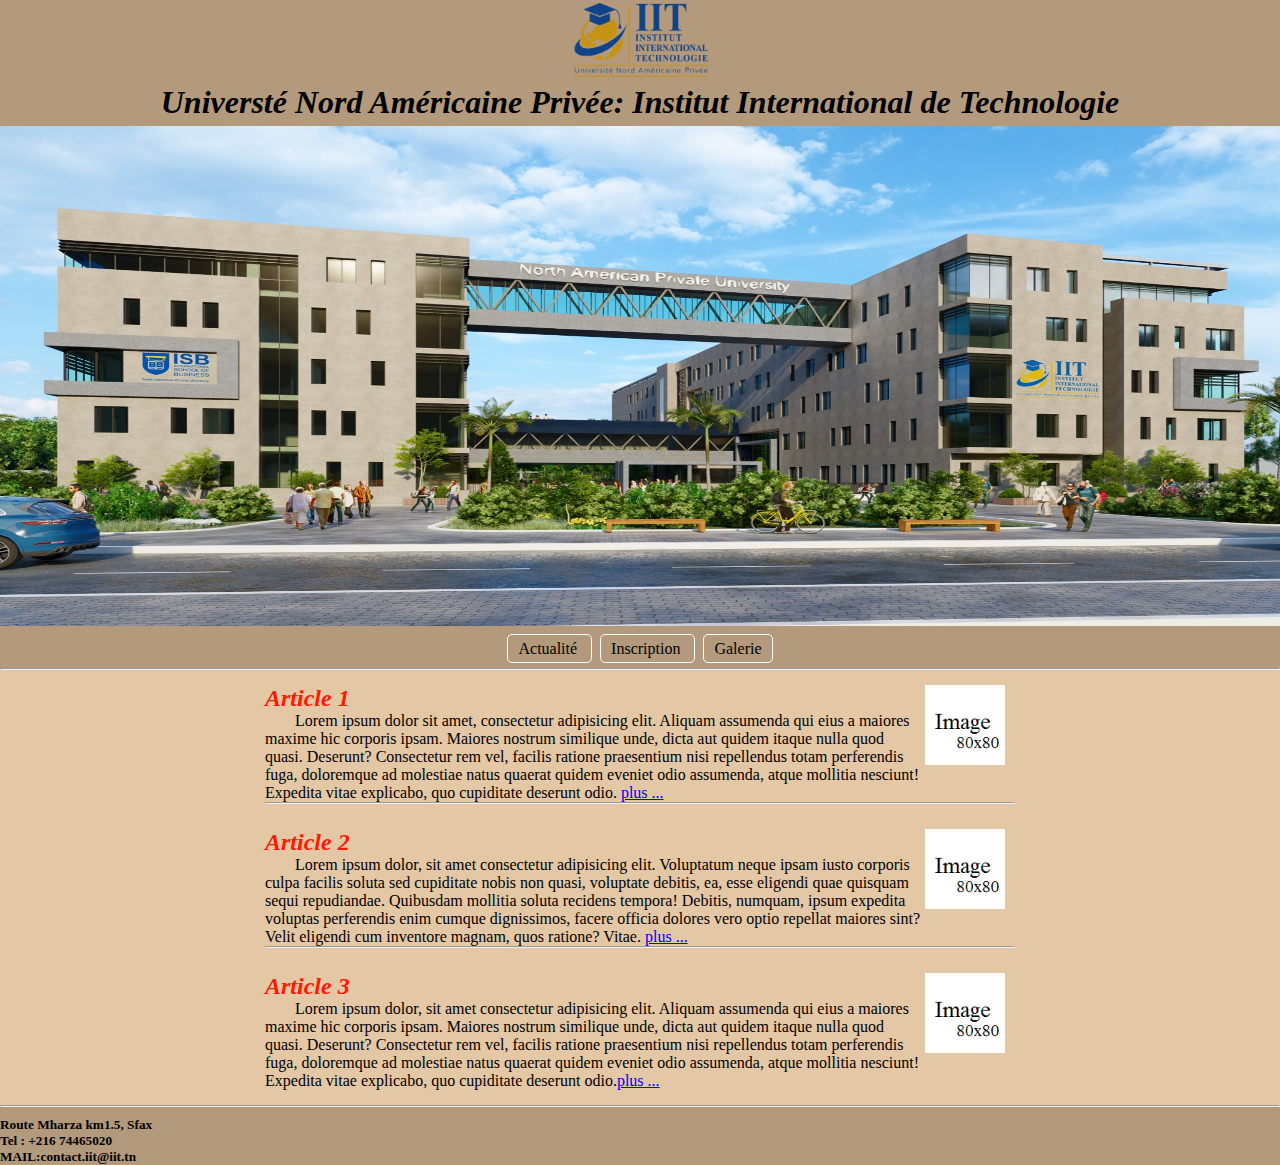
==== index.html @ 4d0e9367 "tp2" ====
<!DOCTYPE html>
<html lang="fr">

<head>
    <meta charset="UTF-8">
    <link rel="stylesheet" href="css/index.css" />
</head>

<body>
    <header>
        <img id="img1" src="images/logo IIT.png" title="logo_iit" alt="logo_iit" />
        <h1> Universté Nord Américaine Privée: Institut International de Technologie </h1>
        <img id="img2" src="images/campus.jfif" title="logo_iit" alt="logo_iit" />
        <div class="div1">
            <a class="link" href="#main"> Actualité </a> &nbsp;
            <a class="link" href="pages_html/inscription.html"> Inscription </a> &nbsp;
            <a class="link" href="pages_html/galerie.html"> Galerie </a>
        </div>
    </header>
    <main id="main">
        <hr>
        <article class="article">
            <div class="content">
                <h2>Article 1</h2>
                <p>Lorem ipsum dolor sit amet, consectetur adipisicing elit. Aliquam assumenda qui eius a maiores
                    maxime hic corporis ipsam. Maiores nostrum similique unde, dicta aut quidem itaque nulla quod
                    quasi. Deserunt? Consectetur rem vel, facilis ratione praesentium nisi repellendus totam
                    perferendis fuga, doloremque ad molestiae natus quaerat quidem eveniet odio assumenda, atque
                    mollitia nesciunt! Expedita vitae explicabo, quo cupiditate deserunt odio. <a href="pages_html/article1.html"
                        class="plus">plus ...</a></p>
            </div>
            <img src="images/imagevide.png" alt="Image" class="img">
            <br>
            <hr id="hr1">
        </article>

        <article class="article">
            <div class="content">
                <h2>Article 2</h2>
                <p>Lorem ipsum dolor, sit amet consectetur adipisicing elit. Voluptatum neque ipsam iusto corporis
                    culpa facilis soluta sed cupiditate nobis non quasi, voluptate debitis, ea, esse eligendi quae
                    quisquam sequi repudiandae. Quibusdam mollitia soluta recidens tempora! Debitis, numquam, ipsum
                    expedita voluptas perferendis enim cumque dignissimos, facere officia dolores vero optio
                    repellat maiores sint? Velit eligendi cum inventore magnam, quos ratione? Vitae. <a href="#"
                        class="plus">plus ...</a>
                </p>
            </div>
            <img src="images/imagevide.png" alt="Image" class="img">
            <br>
            <hr id="hr1">
        </article>

        <article class="article">
            <div class="content">
                <h2>Article 3</h2>

                <p>Lorem ipsum dolor, sit amet consectetur adipisicing elit. Aliquam assumenda qui eius a maiores
                    maxime hic corporis ipsam. Maiores nostrum similique unde, dicta aut quidem itaque nulla quod
                    quasi. Deserunt? Consectetur rem vel, facilis ratione praesentium nisi repellendus totam
                    perferendis fuga, doloremque ad molestiae natus quaerat quidem eveniet odio assumenda, atque
                    mollitia nesciunt! Expedita vitae explicabo, quo cupiditate deserunt odio.<a href="#"
                        class="plus">plus ...</a></p>
            </div>


            <img src="images/imagevide.png" alt="Image" class="img">
        </article>
        <hr>

    </main>
    <footer>
        <h5>Route Mharza km1.5, Sfax </h6>
        <h5>Tel : +216 74465020</h6>
        <h5>MAIL:contact.iit@iit.tn </h6>
    </footer>

</body>

</html>
---- css/index.css ----
* {
    margin: 0;
}

body {
    background-color: #B39A7C;
}

header{
    text-align: center;
}

#img1 {
    height: 80px;
    width: 100;
}
h1{
    font-style: italic;
}
#img2 {
    padding-top: 5px;
    height: 500px;
    width: 100%;
}
.div1 {
    padding-top: 10px;
    padding-bottom: 10px;
}

.link {
    background-color: transparent;
    border: 1px solid white;
    border-radius: 5px;
    padding: 5px 10px;
    color: black;
    text-decoration: none;
}

.link:hover {
    background-color: #e4c7a5;
    /* Beige clair au survol */
}

main {
    background-color: #e4c7a5;
}
hr {
    color: #ffffff;
}
.article {
    padding-top: 10px;
    padding-bottom: 10px;
    display: flex;    
    margin: 5px auto; 
    max-width: 750px;
    text-align: left;
    justify-content: flex-start; 
    flex-wrap: wrap;
    
}

.content {
    flex: 1; 
}

.content h2 {
    color: #ff1900; 
    font-style: italic;
}

.article p{
     text-indent: 30px;
}

.plus{
    color: blue;
}

.article img {
    width: 80px; 
    height: 80px; 
    margin-right: 10px; 
}

#hr1{
     width: 750px;
     color: black;
}

footer {
    padding-top: 10px;
}
fieldset{
    max-width: 500px;
    margin: 10px auto; 
    max-height: 250px;
}

.article1 {
    padding-top: 10px;
    padding-bottom: 10px;
    margin: 5px auto; 
    max-width: 750px;
    text-align: left;
    justify-content: flex-start; 
    flex-wrap: wrap;
    
}

.article1 h2 {
    color: #ff1900; 
    font-style: italic;
}

.article1 img {
    margin-left: 200px; 
}

.article1 p{
    text-indent: 30px;
}
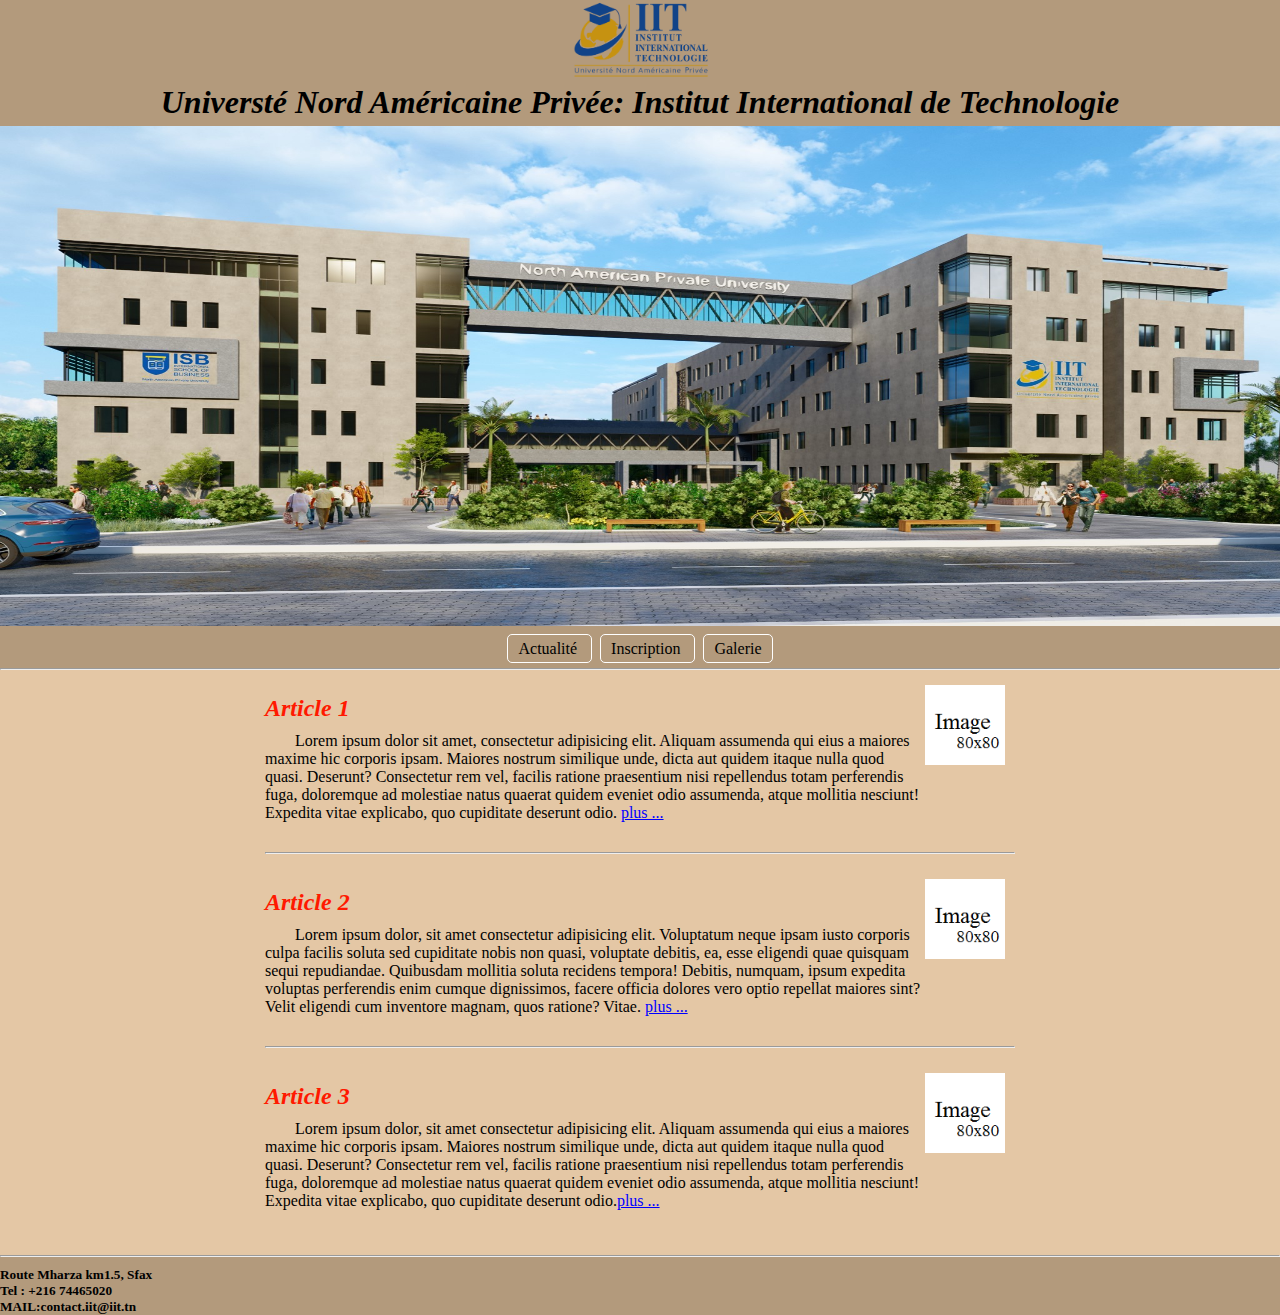
==== commit 71d62093: "tp2" ====
--- a/index.html
+++ b/index.html
@@ -26,8 +26,8 @@
                     maxime hic corporis ipsam. Maiores nostrum similique unde, dicta aut quidem itaque nulla quod
                     quasi. Deserunt? Consectetur rem vel, facilis ratione praesentium nisi repellendus totam
                     perferendis fuga, doloremque ad molestiae natus quaerat quidem eveniet odio assumenda, atque
-                    mollitia nesciunt! Expedita vitae explicabo, quo cupiditate deserunt odio. <a href="pages_html/article1.html"
-                        class="plus">plus ...</a></p>
+                    mollitia nesciunt! Expedita vitae explicabo, quo cupiditate deserunt odio. <a
+                        href="pages_html/article1.html" class="plus">plus ...</a></p>
             </div>
             <img src="images/imagevide.png" alt="Image" class="img">
             <br>
@@ -41,7 +41,7 @@
                     culpa facilis soluta sed cupiditate nobis non quasi, voluptate debitis, ea, esse eligendi quae
                     quisquam sequi repudiandae. Quibusdam mollitia soluta recidens tempora! Debitis, numquam, ipsum
                     expedita voluptas perferendis enim cumque dignissimos, facere officia dolores vero optio
-                    repellat maiores sint? Velit eligendi cum inventore magnam, quos ratione? Vitae. <a href="#"
+                    repellat maiores sint? Velit eligendi cum inventore magnam, quos ratione? Vitae. <a href="pages_html/article2.html"
                         class="plus">plus ...</a>
                 </p>
             </div>
@@ -58,7 +58,7 @@
                     maxime hic corporis ipsam. Maiores nostrum similique unde, dicta aut quidem itaque nulla quod
                     quasi. Deserunt? Consectetur rem vel, facilis ratione praesentium nisi repellendus totam
                     perferendis fuga, doloremque ad molestiae natus quaerat quidem eveniet odio assumenda, atque
-                    mollitia nesciunt! Expedita vitae explicabo, quo cupiditate deserunt odio.<a href="#"
+                    mollitia nesciunt! Expedita vitae explicabo, quo cupiditate deserunt odio.<a href="pages_html/article3.html"
                         class="plus">plus ...</a></p>
             </div>
 
@@ -70,8 +70,8 @@
     </main>
     <footer>
         <h5>Route Mharza km1.5, Sfax </h6>
-        <h5>Tel : +216 74465020</h6>
-        <h5>MAIL:contact.iit@iit.tn </h6>
+            <h5>Tel : +216 74465020</h6>
+                <h5>MAIL:contact.iit@iit.tn </h6>
     </footer>
 
 </body>
--- a/css/index.css
+++ b/css/index.css
@@ -38,7 +38,6 @@
 
 .link:hover {
     background-color: #e4c7a5;
-    /* Beige clair au survol */
 }
 
 main {
@@ -107,9 +106,12 @@
     
 }
 
-.article1 h2 {
+.underline {
     color: #ff1900; 
     font-style: italic;
+    border-bottom: 3px dotted #ff1900; 
+    display: inline-block; 
+    font-weight: bold;
 }
 
 .article1 img {
@@ -120,3 +122,56 @@
     text-indent: 30px;
 }
 
+#nom,#prenom,#date, select {
+    border-radius: 8px;
+    background-color: #ffffff; 
+    width: 150px;
+}
+
+
+#main div {
+    padding-top: 10px;
+    display: flex;
+    flex-wrap: wrap;
+    gap: 10px; 
+    padding-bottom: 30px;
+}
+
+#img3 {
+    
+    width: 350px;           
+    height: 350px;          
+    border: 10px solid white; 
+    box-shadow: 8px 8px 8px rgba(0, 0, 0, 1); 
+    object-fit: cover;      
+}
+
+.styled-paragraph {
+    line-height: 1.5;
+    text-align: justify;  
+}
+
+.styled-table {
+    width: 100%;
+    max-width: 480px; 
+    border-collapse: collapse; 
+    margin: 20px auto;
+    font-family: Arial, sans-serif;
+    font-size: 14px;
+    text-align: center;
+}
+
+.styled-table td {
+    border: 3px solid #fff; 
+    padding: 8px 12px;
+   
+}
+
+.styled-table th {
+    background-color: #B39A7C;
+    
+}
+
+
+
+
